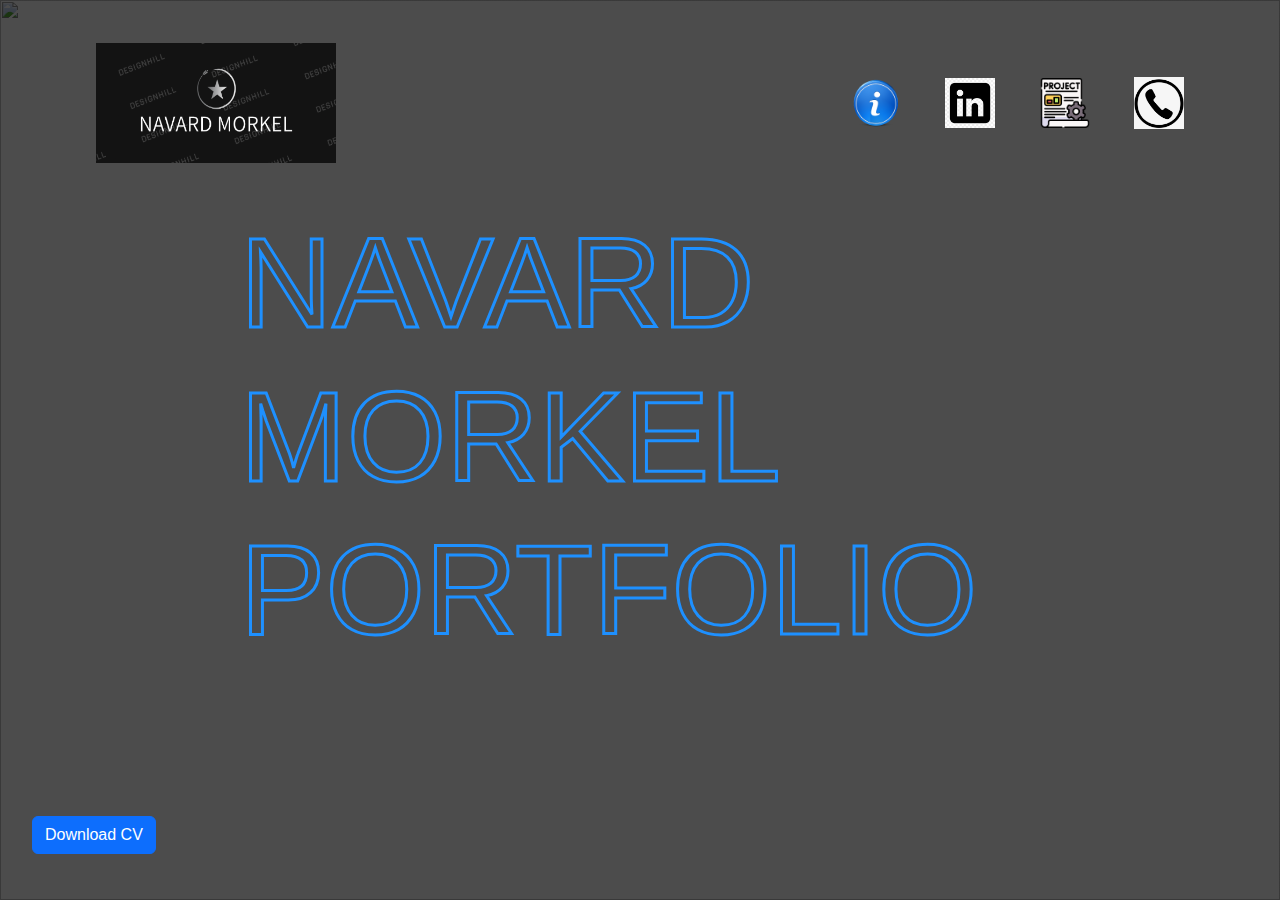
==== index.html @ 42c3bdc4 "Update index.html" ====
<!DOCTYPE html>
<html>
<head>
<link rel="stylesheet" href="style.css">
<title>NAVARD EMIL MORKEL PROFILE</title>
<meta charset="utf-8">
  <meta name="viewport" content="width=device-width, initial-scale=1">
  <link href="https://cdn.jsdelivr.net/npm/bootstrap@5.3.3/dist/css/bootstrap.min.css" rel="stylesheet">
  <script src="https://cdn.jsdelivr.net/npm/bootstrap@5.3.3/dist/js/bootstrap.bundle.min.js"></script>
  <script scr="script.js"></script>
 <link rel="stylesheet" href="style.css">
</head>
<body onload ="imageslide()">

  
   <div class="banner"> 
       <div class="slider">
	     <img src="Images\Image1.jpg" id="SlideIMG">
       </div>
       <div class="overlay">
	        <div class="navbar">
		         <div class="logo">
				      <a href="./Index.html"><img src="Images\logo.png"></a>
				 </div>
				 <div class="menu-icon">
				      <a class="menu-icon" href="./about.html"><img src="Images\about.png"></a>
					  <a class="menu-icon" href="linkedin.com/in/navard-morkel-a11b91218"><img src="Images\linked.png"></a>
					  <a class="menu-icon" href="#"><img src="Images\Project.png"></a>
					  <a class="menu-icon" href="#"><img src="Images\contact.jpg"></a>
					  
				 </div>
			</div>
		    <div class="CV">
			    <a href="NAVARD CV3.pdf" download class="btn btn-primary">Download CV</a>
	        </div>
			<div class="main">
			    <h1>NAVARD MORKEL PORTFOLIO<h1>
			</div>
		</div>
	</div>
	
	
    

<script>
var SlideIMG = document.getElementById("SlideIMG");

var pics = new Array(

       "Images\Image1.jpg",
	   "Images\Image2.jpg",
	   "Images\Image3.jpg",
	   "Images\Image4.jpg",
	   "Images\Image5.jpg",
	   "Images\Image11.jpg",
	   "Images\Image12.jpg",
	   "Images\Image13.jpg"
	   );

var len = pics.length;
 var i = 0;
 
    function imageslide(){
		
		
		if(i > len-1){
			
			i = 0;
		}
		
		SlideIMG.src = pics[i];
		i++;
		setTimeout('imageslide()',3000);
	}

</script>

  
</body>
</html>
---- style.css ----
* {
	
	margin: 0;
	padding: 0;
	font-family: sans-serif;
}

html { overflow-y: scroll; }
 
    

.banner {
	width: 100%;
	height: 100vh;
	position: relative;
	overflow: hidden;
}

.slider {
	width: 100%;
	height:100vh;
	position: relative;
	top: 0;
    	 
	
}

#SlideIMG {
	position: absolute;
	width: 100%;
	height: 100vh;
	animation: zoom 12s linear infinite;
	animation-delay: 3s;
}

@keyframes zoom {
	
	0%,100%{opacity: 1;}
	10% {opacity: 0.5;}
	25%{opacity: 0.5; transform: scale(1)  rotate(0deg);}
	60%{opacity: 1; transform: scale(5)  rotate(50deg);}
}


.overlay {
	width: 100%;
	height: 100vh;
	background: linear-gradient(rgba(0,0,0,0.7),rgba(0,0,0,0.7));
	position: absolute;
	top: 0;
}

.navbar {
	width: 85%;
	display: flex;
	align-item: center;
	margin: 35px auto;
}

.logo {
	flex-basis: 15%;
}

.logo img {
	width:240px;
	height:120px;
	cursor: pointer;
}

.menu-icon {
	flex: 1;
	align-item: center;
	text-align: right;
}

.menu-icon img {
	width: 50px;
	margin-left: 40px;
}

.CV {
	 position: fixed;
	 padding: 16px 32px;
	 bottom: 30px;
	 }

div.gallery {
  margin: 5px;
  border: 1px solid #ccc;
  float: left;
  width: 180px;
  dislay: block;
  margin-bottom: auto;
  margin-left: 10rem;
  margin-right: auto;
  align-item: center;
}

div.gallery:hover {
  border: 1px solid #777;
}

div.gallery img {
  width: 100%;
  height: auto;
}

div.desc {
  padding: 15px;
  text-align: center;
  color:#fff;
}

.content {
	display: flex;
flex-direction: column;
align-items: center;
gap: 1rem;
width: 90%;
max-width:50rem;
margin: 0 auto 2rem auto;
text-align: center;
background: linear-gradient(
to bottom,
#2c0a4c,
#450d80
);
padding: 1 rem;
border-bottom-right-radius: 12px;
border-bottom-left-radius: 12px;
border-top-right-radius: 12px;
border-top-left-radius: 12px;
}

.content h3 {
	color: #fff;
	font-family: sans-serif;
	
}

.content h1 {
	color: #fff;
	font-family: sans-serif;
	text-align: center;
}

.content h2 {
	color: #fff;
	font-family: sans-serif;
	text-align: center;
}


.skill h3 {
	color: #fff;
	font-family: sans-serif;
	text-align: center;
}

.content p {
	color: #fff;
	font-family: sans-serif;
	text-align: center;
}

@keyframes transitionTo {
     from {
		 opacity: 0;
		 transform: rotateX(-10deg);
	 }
	 
	 to {
		 opacity: 1;
		 transform: rotateX(0deg);
	 }
	 
}

body {
	animation: transitionTo 0.75s
}

.main h1{
	font-size: 8rem;
	font-family: verdana, Geneva, Tahoma, sans-serif;
}

.main h1{
	color: transparent;
	-webkit-text-stroke: 3px DodgerBlue;
	position: absolute;
	
	margin-left: 15rem;
	
	
}

.main h1::before {
	content: "NAVARD MORKEL PORTFOLIO";
	position: absolute;
	width: 0%;
	height: 100%;
	overflow: hidden;
	color: DodgerBlue;
	border-right: 8x solid DodgerBlue;
	transition: 2s ease-in-out;
	
		
	
}

.main h1:hover::before {
	width: 100%;
	filter: drop-shadow(0 0 25px DodgerBlue);
}
---- style.css ----
* {
	
	margin: 0;
	padding: 0;
	font-family: sans-serif;
}

html { overflow-y: scroll; }
 
    

.banner {
	width: 100%;
	height: 100vh;
	position: relative;
	overflow: hidden;
}

.slider {
	width: 100%;
	height:100vh;
	position: relative;
	top: 0;
    	 
	
}

#SlideIMG {
	position: absolute;
	width: 100%;
	height: 100vh;
	animation: zoom 12s linear infinite;
	animation-delay: 3s;
}

@keyframes zoom {
	
	0%,100%{opacity: 1;}
	10% {opacity: 0.5;}
	25%{opacity: 0.5; transform: scale(1)  rotate(0deg);}
	60%{opacity: 1; transform: scale(5)  rotate(50deg);}
}


.overlay {
	width: 100%;
	height: 100vh;
	background: linear-gradient(rgba(0,0,0,0.7),rgba(0,0,0,0.7));
	position: absolute;
	top: 0;
}

.navbar {
	width: 85%;
	display: flex;
	align-item: center;
	margin: 35px auto;
}

.logo {
	flex-basis: 15%;
}

.logo img {
	width:240px;
	height:120px;
	cursor: pointer;
}

.menu-icon {
	flex: 1;
	align-item: center;
	text-align: right;
}

.menu-icon img {
	width: 50px;
	margin-left: 40px;
}

.CV {
	 position: fixed;
	 padding: 16px 32px;
	 bottom: 30px;
	 }

div.gallery {
  margin: 5px;
  border: 1px solid #ccc;
  float: left;
  width: 180px;
  dislay: block;
  margin-bottom: auto;
  margin-left: 10rem;
  margin-right: auto;
  align-item: center;
}

div.gallery:hover {
  border: 1px solid #777;
}

div.gallery img {
  width: 100%;
  height: auto;
}

div.desc {
  padding: 15px;
  text-align: center;
  color:#fff;
}

.content {
	display: flex;
flex-direction: column;
align-items: center;
gap: 1rem;
width: 90%;
max-width:50rem;
margin: 0 auto 2rem auto;
text-align: center;
background: linear-gradient(
to bottom,
#2c0a4c,
#450d80
);
padding: 1 rem;
border-bottom-right-radius: 12px;
border-bottom-left-radius: 12px;
border-top-right-radius: 12px;
border-top-left-radius: 12px;
}

.content h3 {
	color: #fff;
	font-family: sans-serif;
	
}

.content h1 {
	color: #fff;
	font-family: sans-serif;
	text-align: center;
}

.content h2 {
	color: #fff;
	font-family: sans-serif;
	text-align: center;
}


.skill h3 {
	color: #fff;
	font-family: sans-serif;
	text-align: center;
}

.content p {
	color: #fff;
	font-family: sans-serif;
	text-align: center;
}

@keyframes transitionTo {
     from {
		 opacity: 0;
		 transform: rotateX(-10deg);
	 }
	 
	 to {
		 opacity: 1;
		 transform: rotateX(0deg);
	 }
	 
}

body {
	animation: transitionTo 0.75s
}

.main h1{
	font-size: 8rem;
	font-family: verdana, Geneva, Tahoma, sans-serif;
}

.main h1{
	color: transparent;
	-webkit-text-stroke: 3px DodgerBlue;
	position: absolute;
	
	margin-left: 15rem;
	
	
}

.main h1::before {
	content: "NAVARD MORKEL PORTFOLIO";
	position: absolute;
	width: 0%;
	height: 100%;
	overflow: hidden;
	color: DodgerBlue;
	border-right: 8x solid DodgerBlue;
	transition: 2s ease-in-out;
	
		
	
}

.main h1:hover::before {
	width: 100%;
	filter: drop-shadow(0 0 25px DodgerBlue);
}
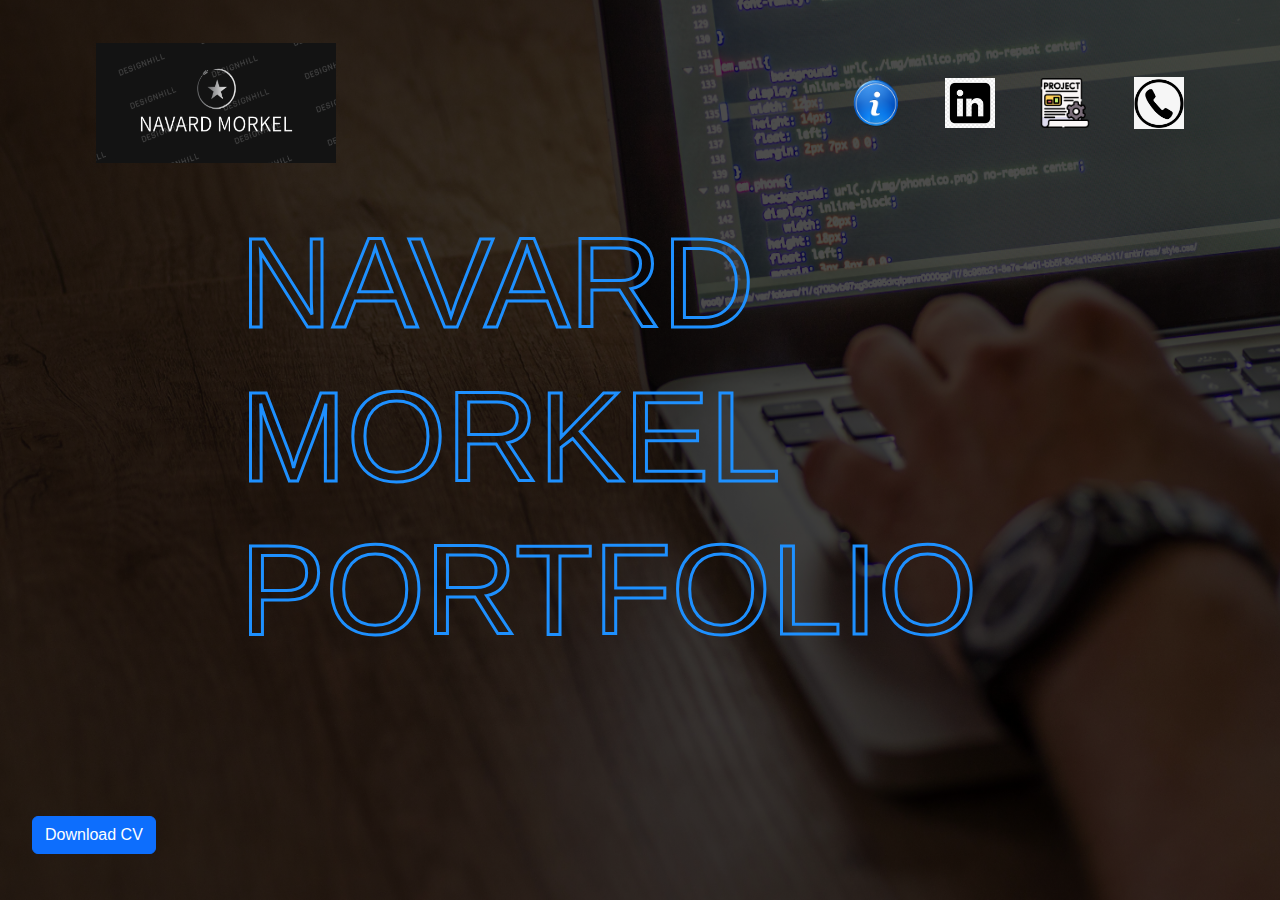
==== commit 0b067494: "Update index.html" ====
--- a/index.html
+++ b/index.html
@@ -15,18 +15,18 @@
   
    <div class="banner"> 
        <div class="slider">
-	     <img src="Images\Image1.jpg" id="SlideIMG">
+	     <img src="Image1.jpg" id="SlideIMG">
        </div>
        <div class="overlay">
 	        <div class="navbar">
 		         <div class="logo">
-				      <a href="./Index.html"><img src="Images\logo.png"></a>
+				      <a href="./Index.html"><img src="logo.png"></a>
 				 </div>
 				 <div class="menu-icon">
-				      <a class="menu-icon" href="./about.html"><img src="Images\about.png"></a>
-					  <a class="menu-icon" href="linkedin.com/in/navard-morkel-a11b91218"><img src="Images\linked.png"></a>
-					  <a class="menu-icon" href="#"><img src="Images\Project.png"></a>
-					  <a class="menu-icon" href="#"><img src="Images\contact.jpg"></a>
+				      <a class="menu-icon" href="./about.html"><img src="about.png"></a>
+					  <a class="menu-icon" href="linkedin.com/in/navard-morkel-a11b91218"><img src="linked.png"></a>
+					  <a class="menu-icon" href="#"><img src="Project.png"></a>
+					  <a class="menu-icon" href="#"><img src="contact.jpg"></a>
 					  
 				 </div>
 			</div>
@@ -46,15 +46,14 @@
 var SlideIMG = document.getElementById("SlideIMG");
 
 var pics = new Array(
-
-       "Images\Image1.jpg",
-	   "Images\Image2.jpg",
-	   "Images\Image3.jpg",
-	   "Images\Image4.jpg",
-	   "Images\Image5.jpg",
-	   "Images\Image11.jpg",
-	   "Images\Image12.jpg",
-	   "Images\Image13.jpg"
+	   "./Image1.jpg",
+	   "./Image2.jpg",
+	   "./Image3.jpg",
+	   "./Image4.jpg",
+	   "./Image5.jpg",
+	   "./Image11.jpg",
+	   "./Image12.jpg",
+	   "./Image13.jpg"
 	   );
 
 var len = pics.length;
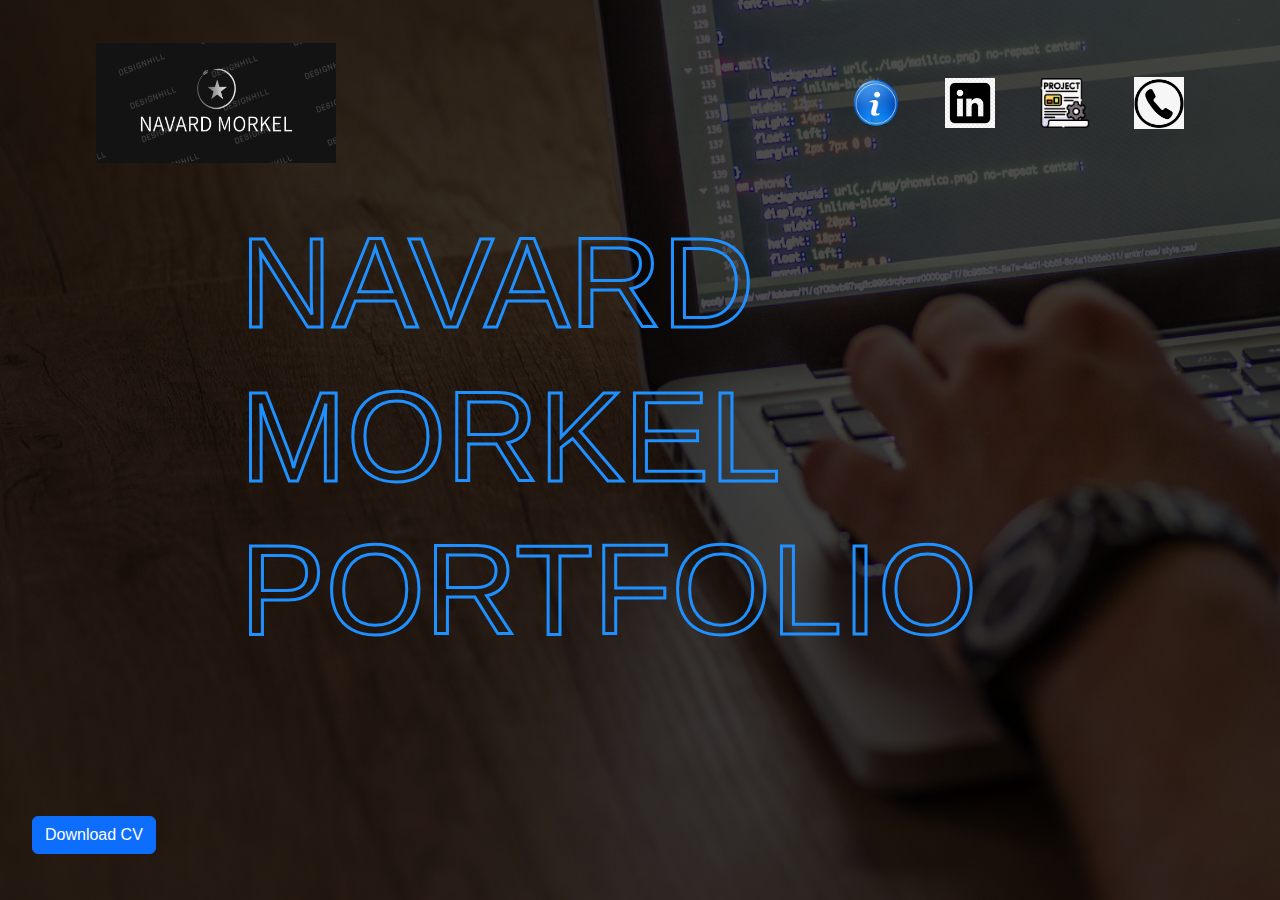
==== commit f303a763: "Update index.html" ====
--- a/index.html
+++ b/index.html
@@ -24,7 +24,7 @@
 				 </div>
 				 <div class="menu-icon">
 				      <a class="menu-icon" href="./about.html"><img src="about.png"></a>
-					  <a class="menu-icon" href="linkedin.com/in/navard-morkel-a11b91218"><img src="linked.png"></a>
+					  <a class="menu-icon" href="https://linkedin.com/in/navard-morkel-a11b91218"><img src="linked.png"></a>
 					  <a class="menu-icon" href="#"><img src="Project.png"></a>
 					  <a class="menu-icon" href="#"><img src="contact.jpg"></a>
 					  
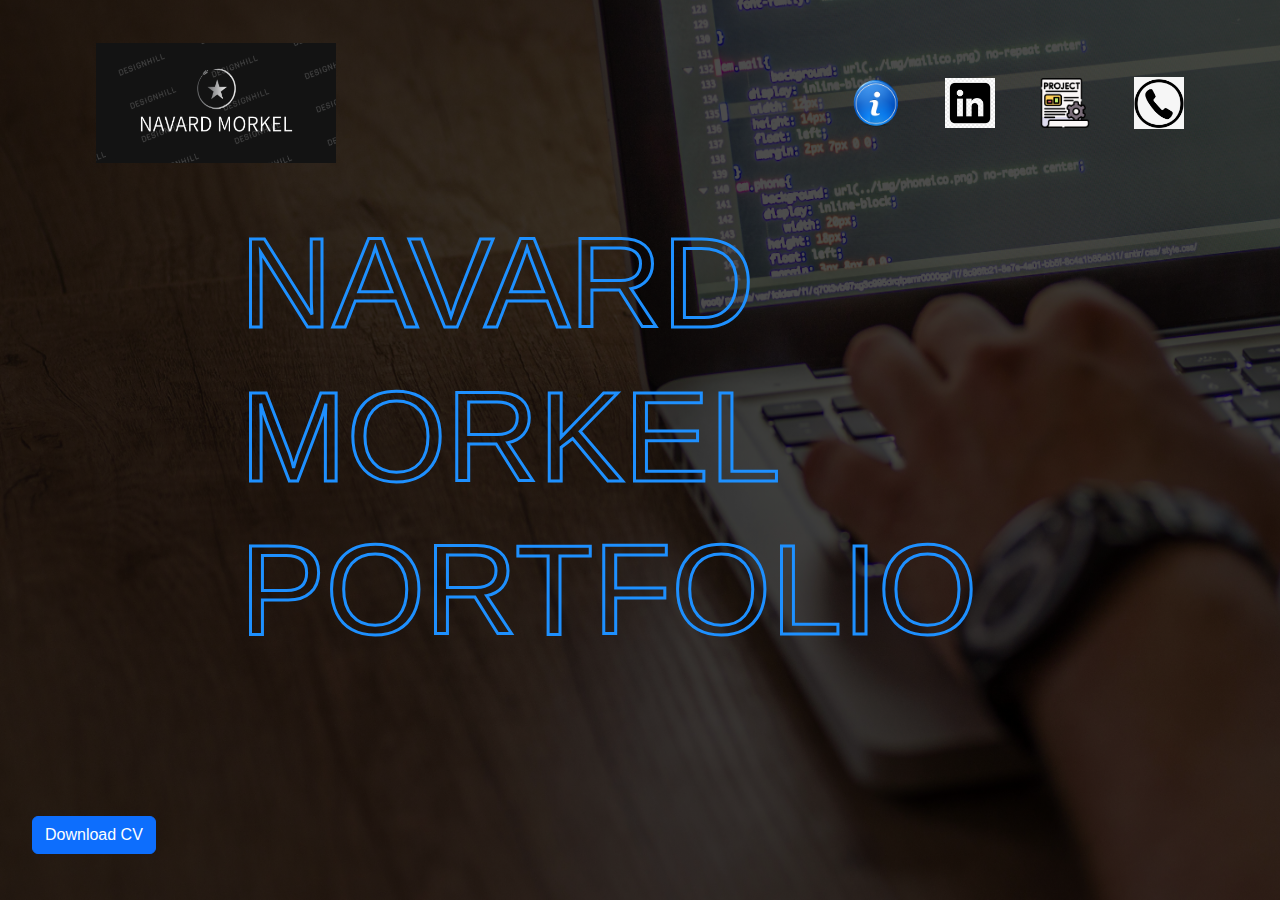
==== commit c479041e: "Update index.html" ====
--- a/index.html
+++ b/index.html
@@ -25,8 +25,8 @@
 				 <div class="menu-icon">
 				      <a class="menu-icon" href="./about.html"><img src="about.png"></a>
 					  <a class="menu-icon" href="https://linkedin.com/in/navard-morkel-a11b91218"><img src="linked.png"></a>
-					  <a class="menu-icon" href="#"><img src="Project.png"></a>
-					  <a class="menu-icon" href="#"><img src="contact.jpg"></a>
+					  <a class="menu-icon" href="./project.html"><img src="Project.png"></a>
+					  <a class="menu-icon" href="./contact.html"><img src="contact.jpg"></a>
 					  
 				 </div>
 			</div>
--- a/style.css
+++ b/style.css
@@ -213,6 +213,54 @@
 	width: 100%;
 	filter: drop-shadow(0 0 25px DodgerBlue);
 }
-	
-
-
+
+.projectList {
+	width: 100%;
+	height: 100vh;
+	overflow-y: scroll;
+	overflow-snap-type: y mandatory;
+}
+
+.lines {
+	width: 100%;
+	height: 100vh;
+	display: flex;
+	align-items: center;
+	justify-content: center;
+	gap: 50px;
+	color: #000000;
+	scroll-snap-align: start;
+}
+
+.lines img {
+	width: 350px;
+}
+
+.lines h2 {
+	font-size: 70px;
+	font-weight: 600;
+	max-width: 650px;
+	
+}
+
+.line1 {
+	background: linear-gradient(454deg, #4f4080, #9553ff);
+}
+
+.line2 {
+	background: linear-gradient(454deg, #404c80, #53ff80);
+}
+
+.line3 {
+	background: linear-gradient(454deg, #9574ff, #ff5353);
+}
+	
+
+header {
+	position: relative;
+	background: #000000;
+}
+
+	
+
+
--- a/style.css
+++ b/style.css
@@ -213,6 +213,54 @@
 	width: 100%;
 	filter: drop-shadow(0 0 25px DodgerBlue);
 }
-	
-
-
+
+.projectList {
+	width: 100%;
+	height: 100vh;
+	overflow-y: scroll;
+	overflow-snap-type: y mandatory;
+}
+
+.lines {
+	width: 100%;
+	height: 100vh;
+	display: flex;
+	align-items: center;
+	justify-content: center;
+	gap: 50px;
+	color: #000000;
+	scroll-snap-align: start;
+}
+
+.lines img {
+	width: 350px;
+}
+
+.lines h2 {
+	font-size: 70px;
+	font-weight: 600;
+	max-width: 650px;
+	
+}
+
+.line1 {
+	background: linear-gradient(454deg, #4f4080, #9553ff);
+}
+
+.line2 {
+	background: linear-gradient(454deg, #404c80, #53ff80);
+}
+
+.line3 {
+	background: linear-gradient(454deg, #9574ff, #ff5353);
+}
+	
+
+header {
+	position: relative;
+	background: #000000;
+}
+
+	
+
+
